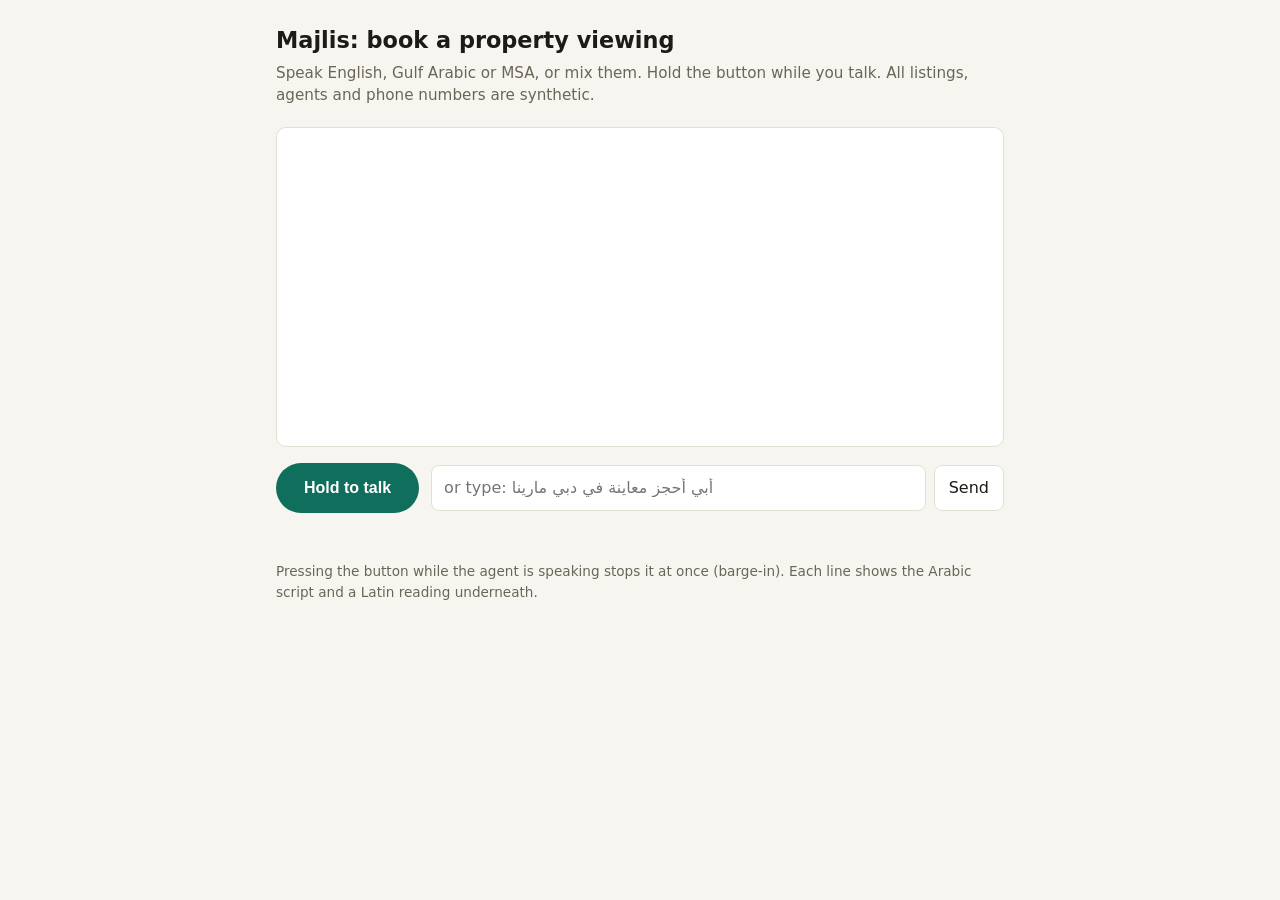
==== web/index.html @ 3468f504 "ops: serve calls over HTTP with a demo page, k8s manifests and CI" ====
<!doctype html>
<html lang="en">
<head>
<meta charset="utf-8">
<meta name="viewport" content="width=device-width, initial-scale=1">
<title>Majlis voice booking</title>
<style>
  :root {
    --bg: #f7f5f0; --panel: #ffffff; --ink: #1d1b16; --muted: #6b6558; --line: #e4dfd3;
    --accent: #0f6e5c; --accent-ink: #ffffff; --caller: #eef4f2; --agent: #f4f1ea; --warn: #9a3b1a;
  }
  @media (prefers-color-scheme: dark) {
    :root {
      --bg: #151412; --panel: #1f1d1a; --ink: #eeeae1; --muted: #a39d90; --line: #34312b;
      --accent: #3fb59b; --accent-ink: #0d1411; --caller: #1c2926; --agent: #2a2721; --warn: #f08a62;
    }
  }
  * { box-sizing: border-box; }
  body { margin: 0; background: var(--bg); color: var(--ink);
         font: 16px/1.5 system-ui, "Segoe UI", "Noto Sans Arabic", Tahoma, sans-serif; }
  main { max-width: 760px; margin: 0 auto; padding: 24px 16px 48px; }
  h1 { font-size: 1.4rem; margin: 0 0 4px; }
  .sub { color: var(--muted); margin: 0 0 20px; font-size: 0.95rem; }
  #log { background: var(--panel); border: 1px solid var(--line); border-radius: 10px; padding: 12px;
         min-height: 320px; max-height: 60vh; overflow-y: auto; }
  .msg { border-radius: 8px; padding: 10px 12px; margin: 8px 0; }
  .caller { background: var(--caller); margin-left: 15%; }
  .agent { background: var(--agent); margin-right: 15%; }
  .who { font-size: 0.75rem; color: var(--muted); text-transform: uppercase; letter-spacing: 0.04em; }
  .text { font-size: 1.05rem; }
  .latin { color: var(--muted); font-size: 0.9rem; font-style: italic; }
  .meta { color: var(--muted); font-size: 0.75rem; margin-top: 4px; }
  .controls { display: flex; gap: 12px; align-items: center; margin-top: 16px; flex-wrap: wrap; }
  #ptt { background: var(--accent); color: var(--accent-ink); border: 0; border-radius: 999px;
         padding: 16px 28px; font-size: 1rem; font-weight: 600; cursor: pointer; user-select: none;
         touch-action: none; }
  #ptt.rec { background: var(--warn); }
  #ptt:disabled { opacity: 0.5; cursor: wait; }
  form { display: flex; gap: 8px; flex: 1; min-width: 240px; }
  input[type=text] { flex: 1; padding: 10px 12px; border-radius: 8px; border: 1px solid var(--line);
                     background: var(--panel); color: var(--ink); font: inherit; }
  button.send { padding: 10px 14px; border-radius: 8px; border: 1px solid var(--line);
                background: var(--panel); color: var(--ink); font: inherit; cursor: pointer; }
  #status { color: var(--muted); font-size: 0.9rem; min-height: 1.4em; margin-top: 8px; }
  .note { color: var(--muted); font-size: 0.85rem; margin-top: 20px; }
</style>
</head>
<body>
<main>
  <h1>Majlis: book a property viewing</h1>
  <p class="sub">Speak English, Gulf Arabic or MSA, or mix them. Hold the button while you talk. All listings,
    agents and phone numbers are synthetic.</p>
  <div id="log" aria-live="polite"></div>
  <div class="controls">
    <button id="ptt" type="button">Hold to talk</button>
    <form id="textform">
      <input id="text" type="text" placeholder="or type: أبي أحجز معاينة في دبي مارينا" autocomplete="off">
      <button class="send" type="submit">Send</button>
    </form>
  </div>
  <div id="status"></div>
  <p class="note">Pressing the button while the agent is speaking stops it at once (barge-in). Each line shows
    the Arabic script and a Latin reading underneath.</p>
</main>
<script>
const log = document.getElementById("log");
const statusEl = document.getElementById("status");
const ptt = document.getElementById("ptt");
let session = null, recorder = null, chunks = [], stream = null, playing = null;

const hasArabic = s => /[؀-ۿ]/.test(s || "");

async function newSession() {
  const r = await fetch("/agent/sessions", { method: "POST" });
  session = (await r.json()).session_id;
}

function add(who, text, latin, meta) {
  const div = document.createElement("div");
  div.className = "msg " + who;
  const whoEl = document.createElement("div");
  whoEl.className = "who";
  whoEl.textContent = who === "caller" ? "Caller" : "Agent";
  const t = document.createElement("div");
  t.className = "text";
  t.textContent = text || "(nothing heard)";
  t.dir = hasArabic(text) ? "rtl" : "ltr";
  div.append(whoEl, t);
  if (hasArabic(text) && latin) {
    const l = document.createElement("div");
    l.className = "latin";
    l.textContent = latin;
    div.append(l);
  }
  if (meta) {
    const m = document.createElement("div");
    m.className = "meta";
    m.textContent = meta;
    div.append(m);
  }
  log.append(div);
  log.scrollTop = log.scrollHeight;
}

function stopAgent() {
  if (playing) { playing.pause(); playing = null; }
}

function show(body) {
  const t = body.timings || {};
  add("caller", body.transcript, body.transcript_latin,
      `${body.dialect} · intent ${body.intent}` + (t.asr ? ` · ASR ${t.asr.toFixed(2)} s` : ""));
  add("agent", body.reply, body.reply_latin,
      `${body.action} · reply in ${body.lang}` + (t.total ? ` · turn ${t.total.toFixed(2)} s` : ""));
  if (body.reply_audio_wav_b64) {
    playing = new Audio("data:audio/wav;base64," + body.reply_audio_wav_b64);
    playing.onended = () => { playing = null; };
    playing.play().catch(() => {});
  }
}

async function sendAudio(blob) {
  ptt.disabled = true;
  statusEl.textContent = "Transcribing on this machine's CPU, this takes a few seconds...";
  try {
    const r = await fetch(`/agent/sessions/${session}/audio`, { method: "POST", body: blob,
      headers: { "Content-Type": blob.type || "audio/webm" } });
    if (!r.ok) { statusEl.textContent = `Audio turn failed: ${r.status} ${await r.text()}`; return; }
    show(await r.json());
    statusEl.textContent = "";
  } finally { ptt.disabled = false; }
}

async function startTalking(e) {
  e.preventDefault();
  stopAgent();                                   // barge-in: the caller wins
  if (!session) await newSession();
  if (!stream) {
    stream = await navigator.mediaDevices.getUserMedia({
      audio: { echoCancellation: true, noiseSuppression: true, channelCount: 1 } });
  }
  chunks = [];
  recorder = new MediaRecorder(stream);
  recorder.ondataavailable = ev => chunks.push(ev.data);
  recorder.onstop = () => sendAudio(new Blob(chunks, { type: recorder.mimeType }));
  recorder.start();
  ptt.classList.add("rec");
  ptt.textContent = "Listening... release to send";
}

function stopTalking(e) {
  e.preventDefault();
  if (recorder && recorder.state === "recording") recorder.stop();
  ptt.classList.remove("rec");
  ptt.textContent = "Hold to talk";
}

ptt.addEventListener("pointerdown", startTalking);
ptt.addEventListener("pointerup", stopTalking);
ptt.addEventListener("pointerleave", e => { if (recorder && recorder.state === "recording") stopTalking(e); });

document.getElementById("textform").addEventListener("submit", async e => {
  e.preventDefault();
  const input = document.getElementById("text");
  const text = input.value.trim();
  if (!text) return;
  stopAgent();
  if (!session) await newSession();
  input.value = "";
  const r = await fetch(`/agent/sessions/${session}/text?speak=true`, { method: "POST",
    headers: { "Content-Type": "application/json" }, body: JSON.stringify({ text }) });
  show(await r.json());
});
</script>
</body>
</html>
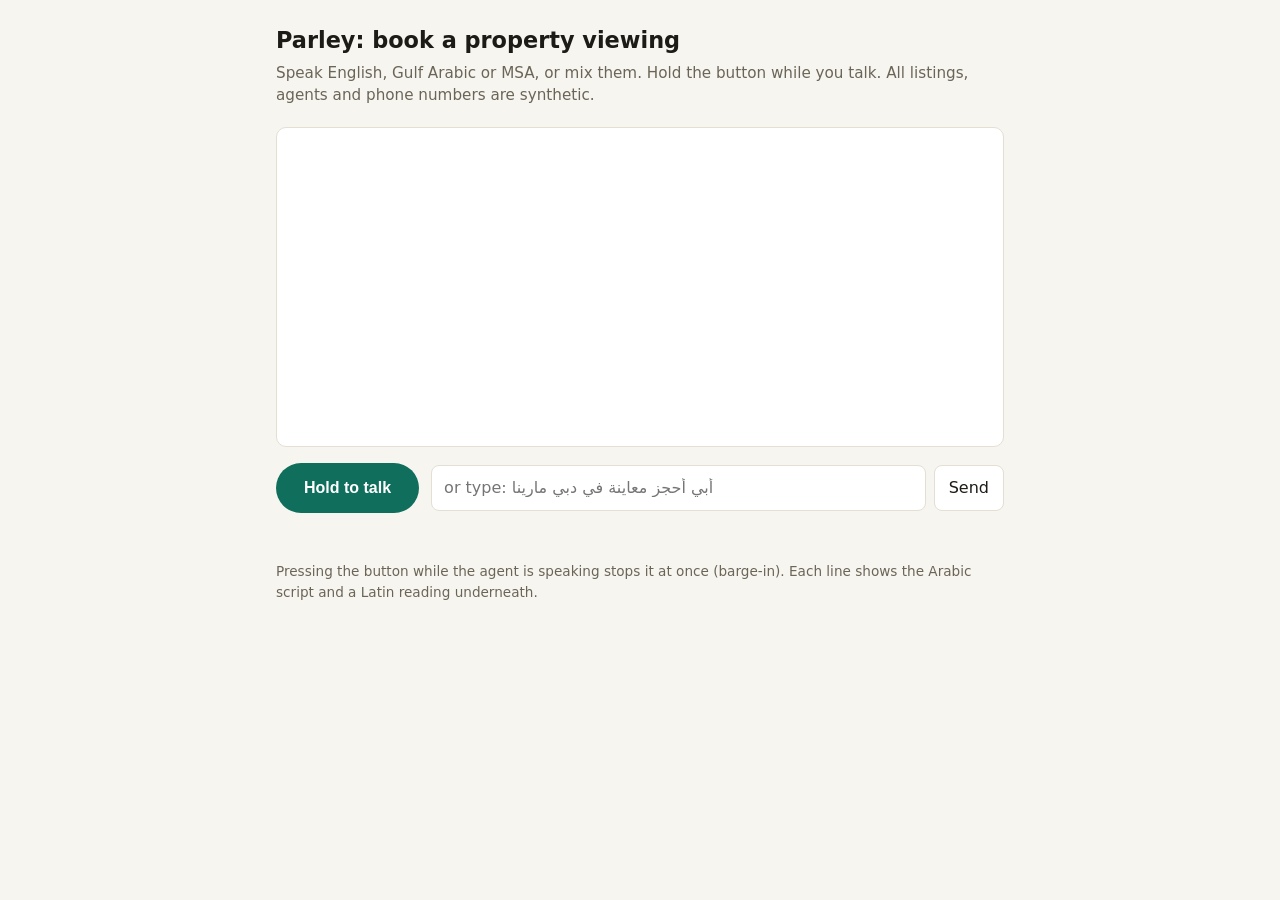
==== commit 94a6ba54: "docs: add the README with first results and rename the project Parley Results are split by English, " ====
--- a/web/index.html
+++ b/web/index.html
@@ -3,7 +3,7 @@
 <head>
 <meta charset="utf-8">
 <meta name="viewport" content="width=device-width, initial-scale=1">
-<title>Majlis voice booking</title>
+<title>Parley voice booking</title>
 <style>
   :root {
     --bg: #f7f5f0; --panel: #ffffff; --ink: #1d1b16; --muted: #6b6558; --line: #e4dfd3;
@@ -47,7 +47,7 @@
 </head>
 <body>
 <main>
-  <h1>Majlis: book a property viewing</h1>
+  <h1>Parley: book a property viewing</h1>
   <p class="sub">Speak English, Gulf Arabic or MSA, or mix them. Hold the button while you talk. All listings,
     agents and phone numbers are synthetic.</p>
   <div id="log" aria-live="polite"></div>
